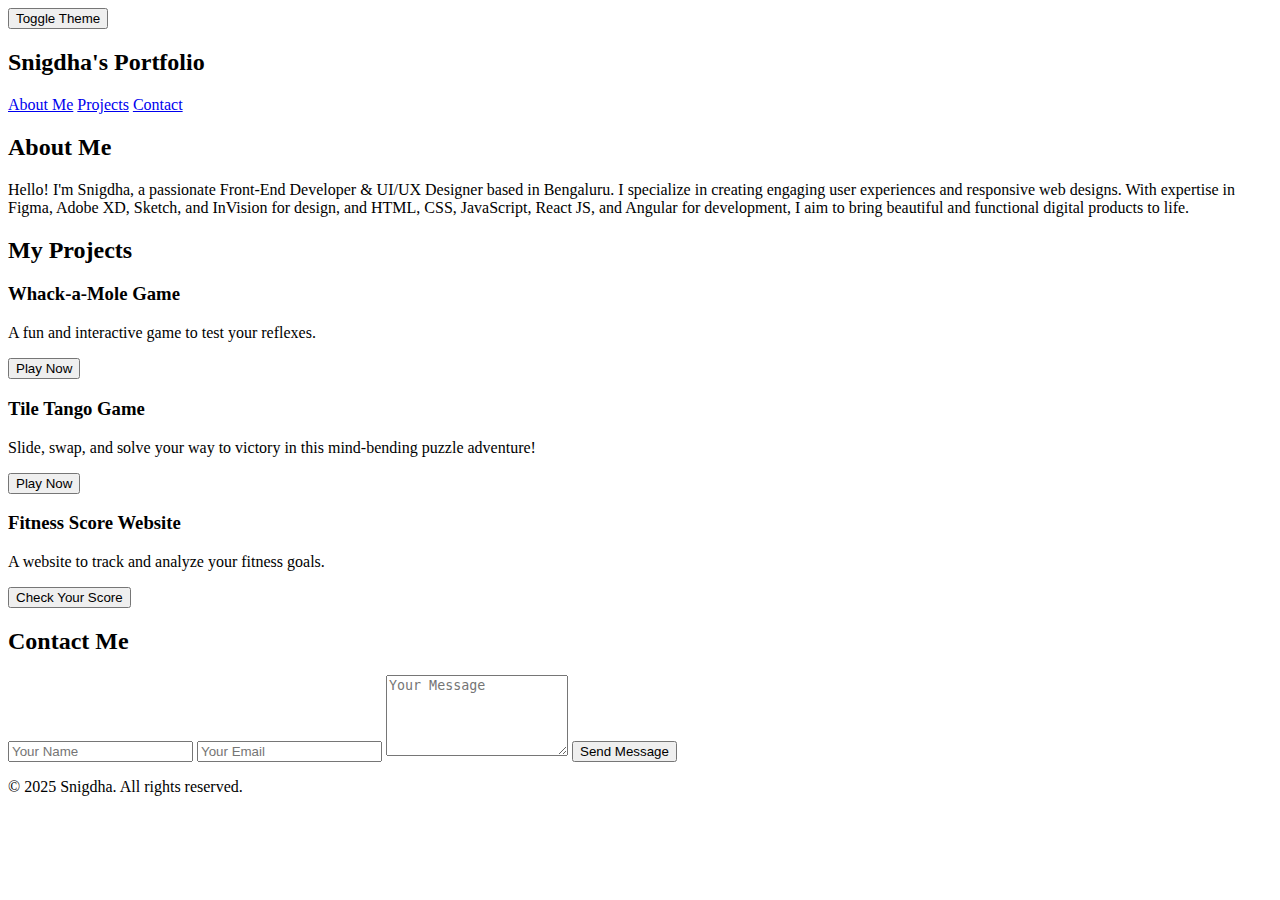
==== index.html @ c61076c6 "Add files via upload" ====
<!DOCTYPE html>
<html lang="en">
<head>
  <meta charset="UTF-8">
  <meta name="viewport" content="width=device-width, initial-scale=1.0">
  <title>Snigdha's Portfolio</title>
  <link rel="stylesheet" href="styles.css">
</head>
<body>
  <button class="theme-toggle">Toggle Theme</button>

  <aside id="sidebar">
    <h2>Snigdha's Portfolio</h2>
    <nav>
      <a href="#about">About Me</a>
      <a href="#projects">Projects</a>
      <a href="#contact">Contact</a>
    </nav>
  </aside>

  <main>
    <section id="about">
      <div id="about-content">
        <h2>About Me</h2>
        <p>Hello! I'm Snigdha, a passionate Front-End Developer & UI/UX Designer based in Bengaluru. I specialize in creating engaging user experiences and responsive web designs. With expertise in Figma, Adobe XD, Sketch, and InVision for design, and HTML, CSS, JavaScript, React JS, and Angular for development, I aim to bring beautiful and functional digital products to life.</p>
      </div>
    </section>

    <section id="projects">
      <h2>My Projects</h2>
      <div class="projects">
        <div class="project-card">
          <h3>Whack-a-Mole Game</h3>
          <p>A fun and interactive game to test your reflexes.</p>
          <a href="./whack-a-mole.html" target="_blank">
            <button>Play Now</button>
          </a>
        </div>
        <div class="project-card">
          <h3>Tile Tango Game</h3>
          <p>Slide, swap, and solve your way to victory in this mind-bending puzzle adventure!</p>
          <a href="./tile-tango.html" target="_blank">
            <button>Play Now</button>
          </a>
        </div>
        <div class="project-card">
          <h3>Fitness Score Website</h3>
          <p>A website to track and analyze your fitness goals.</p>
          <a href="./fitness-score.html" target="_blank">
            <button>Check Your Score</button>
          </a>
        </div>
      </div>
    </section>

    <section id="contact">
      <h2>Contact Me</h2>
      <form class="contact-form">
        <input type="text" placeholder="Your Name" required>
        <input type="email" placeholder="Your Email" required>
        <textarea placeholder="Your Message" rows="5" required></textarea>
        <button type="submit">Send Message</button>
      </form>
    </section>
  </main>

  <footer>
    <p>&copy; 2025 Snigdha. All rights reserved.</p>
  </footer>

  <script src="script.js"></script>
</body>
</html>
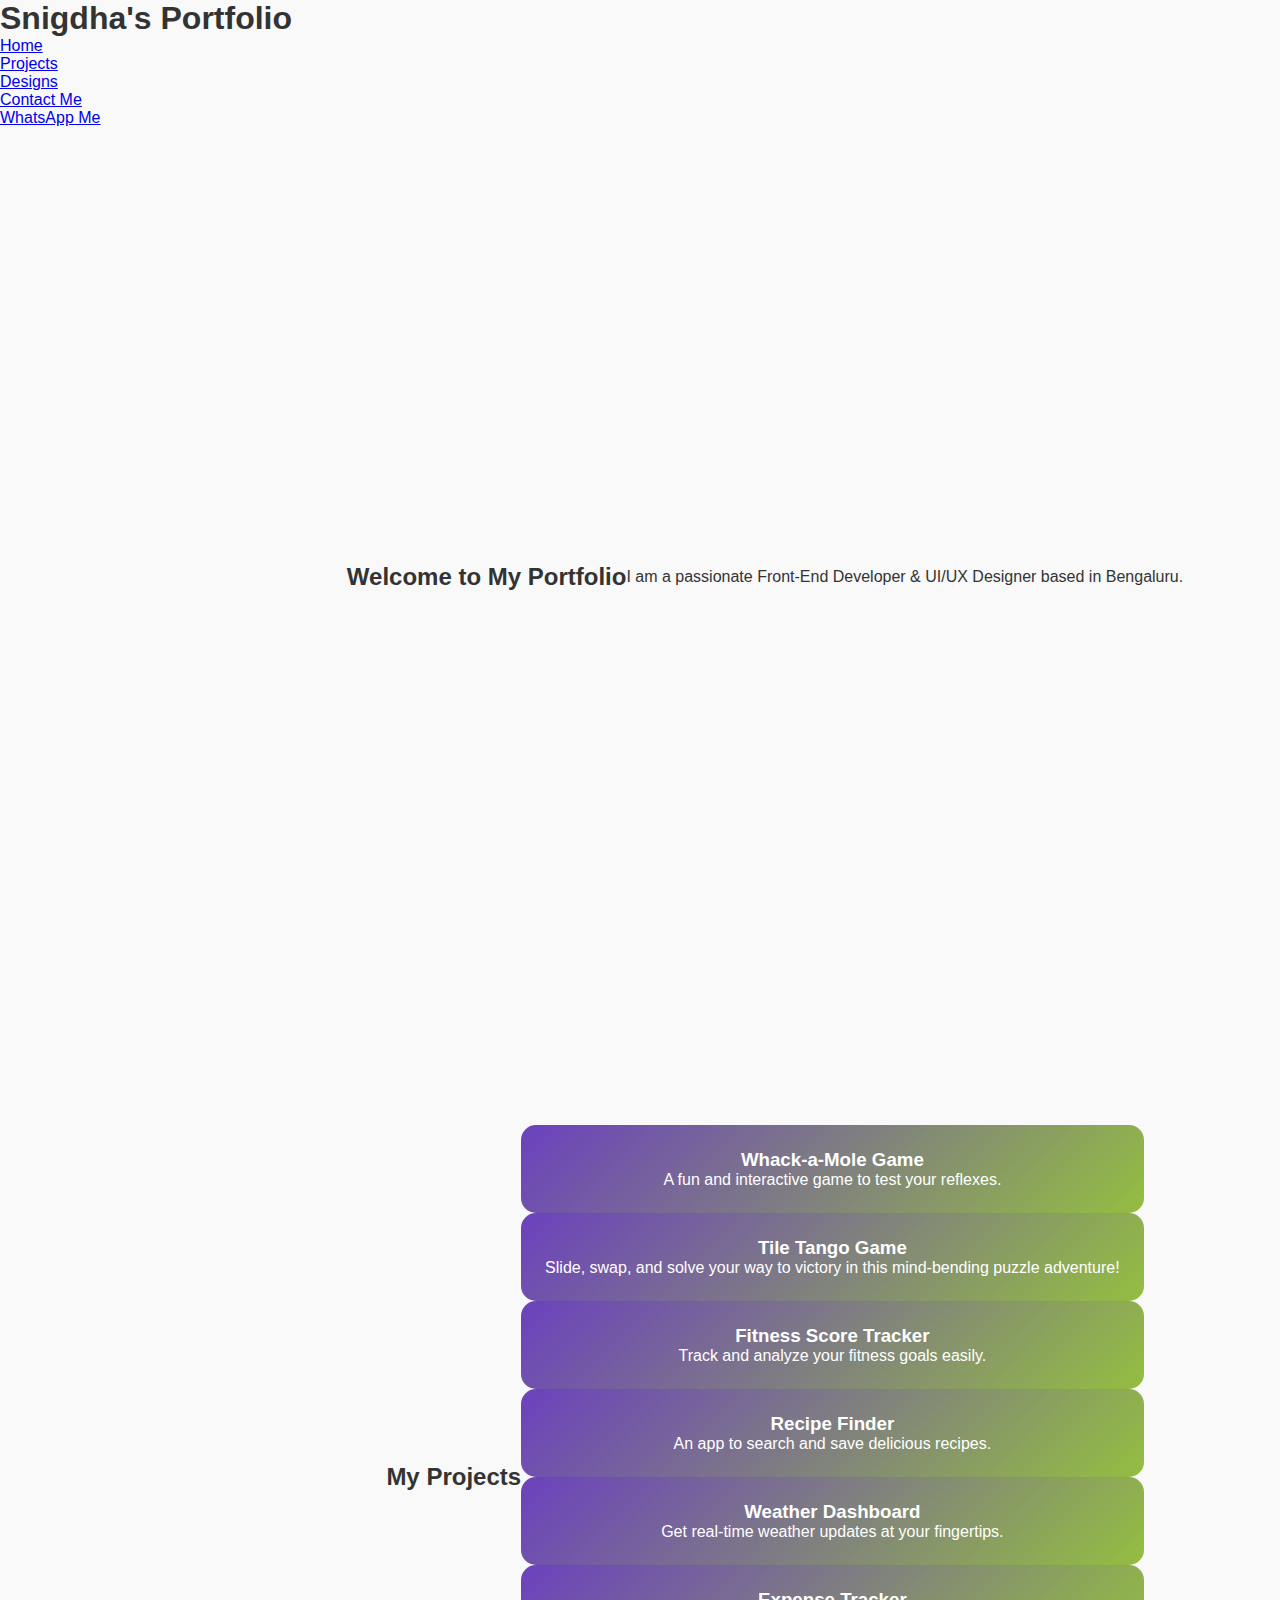
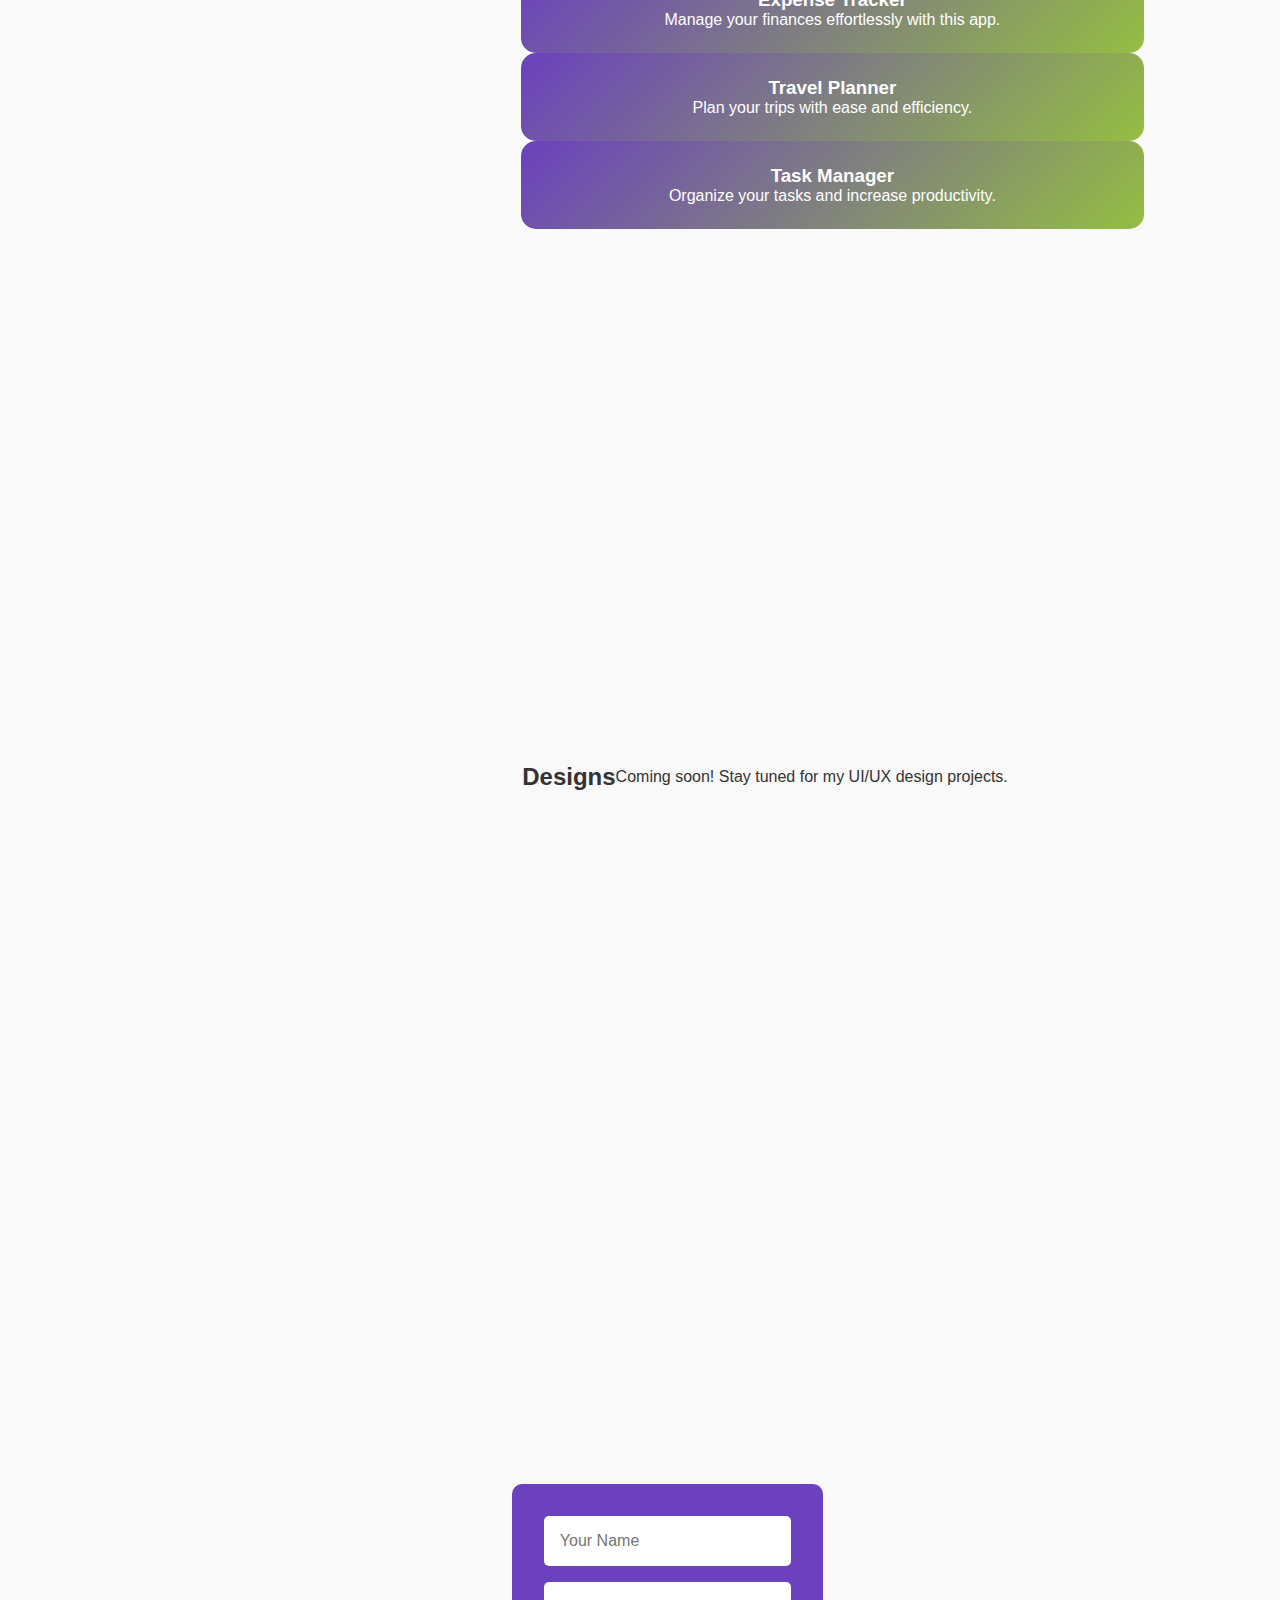
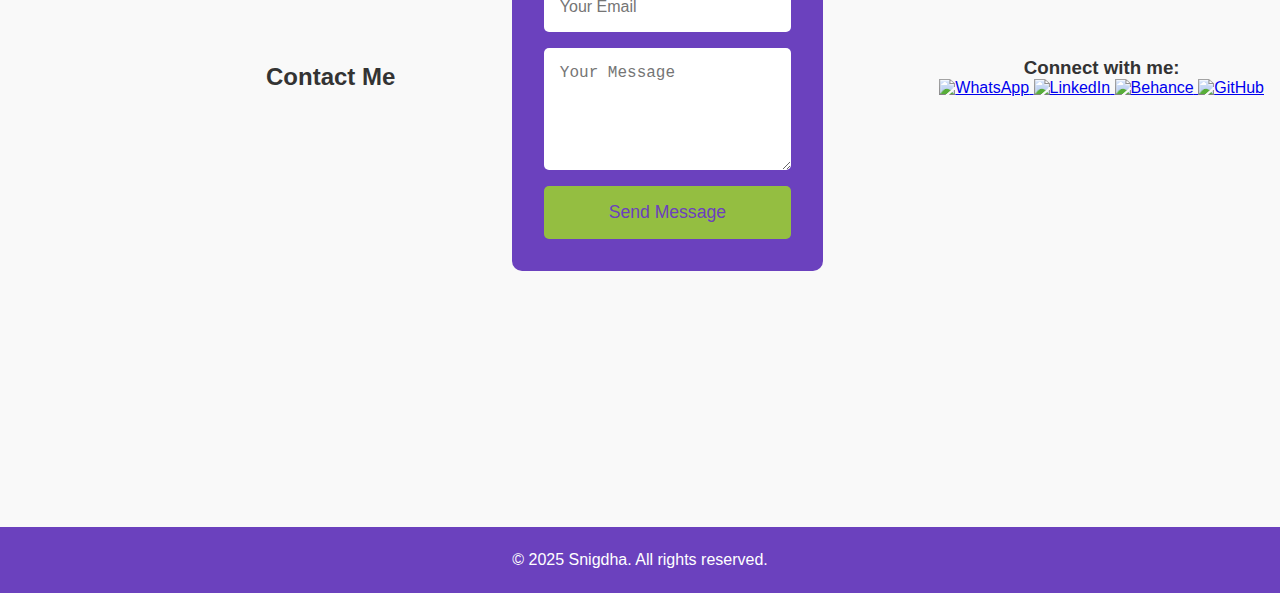
==== commit c2fc63b0: "Update index.html" ====
--- a/index.html
+++ b/index.html
@@ -4,53 +4,70 @@
   <meta charset="UTF-8">
   <meta name="viewport" content="width=device-width, initial-scale=1.0">
   <title>Snigdha's Portfolio</title>
-  <link rel="stylesheet" href="styles.css">
+  <link rel="stylesheet" href="style.css">
+  <script defer src="script.js"></script>
 </head>
 <body>
-  <button class="theme-toggle">Toggle Theme</button>
-
-  <aside id="sidebar">
-    <h2>Snigdha's Portfolio</h2>
-    <nav>
-      <a href="#about">About Me</a>
-      <a href="#projects">Projects</a>
-      <a href="#contact">Contact</a>
+  <header>
+    <nav class="navbar">
+      <h1 class="logo">Snigdha's Portfolio</h1>
+      <ul class="nav-links">
+        <li><a href="#home">Home</a></li>
+        <li><a href="#projects">Projects</a></li>
+        <li><a href="#designs">Designs</a></li>
+        <li><a href="#contact">Contact Me</a></li>
+      </ul>
+      <a href="https://wa.me/yourphonenumber" target="_blank" class="whatsapp-btn">WhatsApp Me</a>
     </nav>
-  </aside>
+  </header>
 
   <main>
-    <section id="about">
-      <div id="about-content">
-        <h2>About Me</h2>
-        <p>Hello! I'm Snigdha, a passionate Front-End Developer & UI/UX Designer based in Bengaluru. I specialize in creating engaging user experiences and responsive web designs. With expertise in Figma, Adobe XD, Sketch, and InVision for design, and HTML, CSS, JavaScript, React JS, and Angular for development, I aim to bring beautiful and functional digital products to life.</p>
-      </div>
+    <section id="home" class="hero">
+      <h2>Welcome to My Portfolio</h2>
+      <p>I am a passionate Front-End Developer & UI/UX Designer based in Bengaluru.</p>
     </section>
 
     <section id="projects">
       <h2>My Projects</h2>
-      <div class="projects">
+      <div class="projects-container">
         <div class="project-card">
           <h3>Whack-a-Mole Game</h3>
           <p>A fun and interactive game to test your reflexes.</p>
-          <a href="./whack-a-mole.html" target="_blank">
-            <button>Play Now</button>
-          </a>
         </div>
         <div class="project-card">
           <h3>Tile Tango Game</h3>
           <p>Slide, swap, and solve your way to victory in this mind-bending puzzle adventure!</p>
-          <a href="./tile-tango.html" target="_blank">
-            <button>Play Now</button>
-          </a>
         </div>
         <div class="project-card">
-          <h3>Fitness Score Website</h3>
-          <p>A website to track and analyze your fitness goals.</p>
-          <a href="./fitness-score.html" target="_blank">
-            <button>Check Your Score</button>
-          </a>
+          <h3>Fitness Score Tracker</h3>
+          <p>Track and analyze your fitness goals easily.</p>
+        </div>
+        <div class="project-card">
+          <h3>Recipe Finder</h3>
+          <p>An app to search and save delicious recipes.</p>
+        </div>
+        <div class="project-card">
+          <h3>Weather Dashboard</h3>
+          <p>Get real-time weather updates at your fingertips.</p>
+        </div>
+        <div class="project-card">
+          <h3>Expense Tracker</h3>
+          <p>Manage your finances effortlessly with this app.</p>
+        </div>
+        <div class="project-card">
+          <h3>Travel Planner</h3>
+          <p>Plan your trips with ease and efficiency.</p>
+        </div>
+        <div class="project-card">
+          <h3>Task Manager</h3>
+          <p>Organize your tasks and increase productivity.</p>
         </div>
       </div>
+    </section>
+
+    <section id="designs">
+      <h2>Designs</h2>
+      <p>Coming soon! Stay tuned for my UI/UX design projects.</p>
     </section>
 
     <section id="contact">
@@ -61,13 +78,27 @@
         <textarea placeholder="Your Message" rows="5" required></textarea>
         <button type="submit">Send Message</button>
       </form>
+
+      <div class="social-links">
+        <h3>Connect with me:</h3>
+        <a href="https://wa.me/yourphonenumber" target="_blank">
+          <img src="https://img.icons8.com/color/48/000000/whatsapp--v1.png" alt="WhatsApp">
+        </a>
+        <a href="https://www.linkedin.com/in/yourprofile" target="_blank">
+          <img src="https://img.icons8.com/color/48/000000/linkedin.png" alt="LinkedIn">
+        </a>
+        <a href="https://www.behance.net/yourprofile" target="_blank">
+          <img src="https://img.icons8.com/color/48/000000/behance.png" alt="Behance">
+        </a>
+        <a href="https://github.com/yourusername" target="_blank">
+          <img src="https://img.icons8.com/ios-filled/50/000000/github.png" alt="GitHub">
+        </a>
+      </div>
     </section>
   </main>
 
   <footer>
     <p>&copy; 2025 Snigdha. All rights reserved.</p>
   </footer>
-
-  <script src="script.js"></script>
 </body>
 </html>
--- a/style.css
+++ b/style.css
@@ -0,0 +1,254 @@
+/* Global Styles */
+* {
+    margin: 0;
+    padding: 0;
+    box-sizing: border-box;
+  }
+  body {
+    font-family: 'Poppins', sans-serif;
+    background-color: var(--bg-color, #f9f9f9);
+    color: var(--text-color, #333);
+    transition: background-color 0.3s ease, color 0.3s ease;
+    overflow-x: hidden;
+  }
+  
+  @import url('https://fonts.googleapis.com/css2?family=Poppins:wght@300;400;600&display=swap');
+  
+  /* Sidebar Styles */
+  #sidebar {
+    position: fixed;
+    top: 0;
+    left: 0;
+    width: 250px;
+    height: 100vh;
+    background: #6B41BE;
+    color: white;
+    display: flex;
+    flex-direction: column;
+    align-items: center;
+    padding: 2rem;
+    box-shadow: 2px 0 10px rgba(0, 0, 0, 0.3);
+  }
+  
+  #sidebar h2 {
+    margin-bottom: 2rem;
+    font-size: 1.8rem;
+    color: #94BE41;
+  }
+  
+  #sidebar nav {
+    display: flex;
+    flex-direction: column;
+    gap: 1.2rem;
+  }
+  
+  #sidebar a {
+    color: white;
+    text-decoration: none;
+    font-size: 1.2rem;
+    transition: color 0.3s;
+  }
+  
+  #sidebar a:hover {
+    color: #94BE41;
+  }
+  
+  /* Responsive Sidebar */
+  @media screen and (max-width: 1000px) {
+    #sidebar {
+      width: 100%;
+      height: auto;
+      position: relative;
+      flex-direction: row;
+      justify-content: space-around;
+      padding: 1rem 0;
+    }
+  
+    #sidebar h2 {
+      display: none;
+    }
+  
+    #sidebar nav {
+      flex-direction: row;
+      gap: 1rem;
+    }
+  
+    main {
+      margin-left: 0;
+    }
+  }
+  
+  /* Main Section Styles */
+  main {
+    margin-left: 250px;
+    scroll-snap-type: y mandatory;
+  }
+  
+  section {
+    height: 100vh;
+    padding: 3rem 1rem;
+    text-align: center;
+    scroll-snap-align: start;
+    display: flex;
+    justify-content: center;
+    align-items: center;
+  }
+  
+  #about {
+    background: linear-gradient(135deg, #6B41BE, #94BE41);
+    color: white;
+  }
+  
+  #about-content {
+    text-align: left;
+    background: rgba(255, 255, 255, 0.1);
+    padding: 2rem;
+    border-radius: 15px;
+    box-shadow: 0 5px 15px rgba(0, 0, 0, 0.3);
+    animation: slide-in 1s ease forwards;
+  }
+  
+  @keyframes slide-in {
+    from {
+      transform: translateX(100%);
+      opacity: 0;
+    }
+    to {
+      transform: translateX(0);
+      opacity: 1;
+    }
+  }
+  
+  #about h2 {
+    font-size: 2.5rem;
+    color: #94BE41;
+    margin-bottom: 1rem;
+  }
+  
+  #about p {
+    line-height: 1.6;
+    font-size: 1.2rem;
+  }
+  
+  footer {
+    background-color: #6B41BE;
+    color: white;
+    padding: 1.5rem;
+    text-align: center;
+  }
+  
+  /* Theme Toggle Button */
+  .theme-toggle {
+    position: fixed;
+    top: 1rem;
+    right: 1rem;
+    background: #94BE41;
+    color: white;
+    padding: 0.5rem 1rem;
+    border: none;
+    cursor: pointer;
+    border-radius: 10px;
+  }
+  
+  @media screen and (max-width: 768px) {
+    .theme-toggle {
+      top: auto;
+      bottom: 1rem;
+      right: 1rem;
+    }
+  }
+  
+  /* Projects Section */
+  .projects {
+    display: grid;
+    grid-template-columns: repeat(auto-fit, minmax(200px, 1fr));
+    gap: 1.5rem;
+    padding: 2rem;
+  }
+  
+  .project-card {
+    background: linear-gradient(135deg, #6B41BE, #94BE41);
+    padding: 1.5rem;
+    border-radius: 15px;
+    color: white;
+    text-align: center;
+    transition: transform 0.3s, box-shadow 0.3s;
+    cursor: pointer;
+    overflow: hidden;
+  }
+  
+  .project-card img {
+    width: 100%;
+    height: 150px;
+    object-fit: cover;
+    border-radius: 10px;
+    margin-bottom: 1rem;
+  }
+  
+  .project-card:hover {
+    transform: translateY(-5px);
+    box-shadow: 0 15px 30px rgba(0, 0, 0, 0.2);
+  }
+  
+  .project-card button {
+    background-color: #94BE41;
+    color: #6B41BE;
+    border: none;
+    padding: 0.8rem 1.2rem;
+    font-size: 1rem;
+    cursor: pointer;
+    border-radius: 5px;
+    transition: background-color 0.3s;
+  }
+  
+  .project-card button:hover {
+    background-color: white;
+  }
+  
+  /* Contact Form Section */
+  .contact-form {
+    display: flex;
+    flex-direction: column;
+    margin: 2rem auto;
+    padding: 2rem;
+    background-color: #6B41BE;
+    border-radius: 10px;
+    color: white;
+  }
+  
+  .contact-form input,
+  .contact-form textarea {
+    padding: 1rem;
+    margin-bottom: 1rem;
+    border: none;
+    border-radius: 5px;
+    font-size: 1rem;
+  }
+  
+  .contact-form button {
+    background-color: #94BE41;
+    padding: 1rem;
+    border: none;
+    color: #6B41BE;
+    font-size: 1.1rem;
+    cursor: pointer;
+    border-radius: 5px;
+    transition: background-color 0.3s;
+  }
+  
+  .contact-form button:hover {
+    background-color: white;
+  }
+  
+  @media screen and (max-width: 600px) {
+    .contact-form {
+      width: 90%;
+    }
+  }
+  
+  @media screen and (max-width: 768px) {
+    .projects {
+      grid-template-columns: 1fr;
+    }
+  }
+  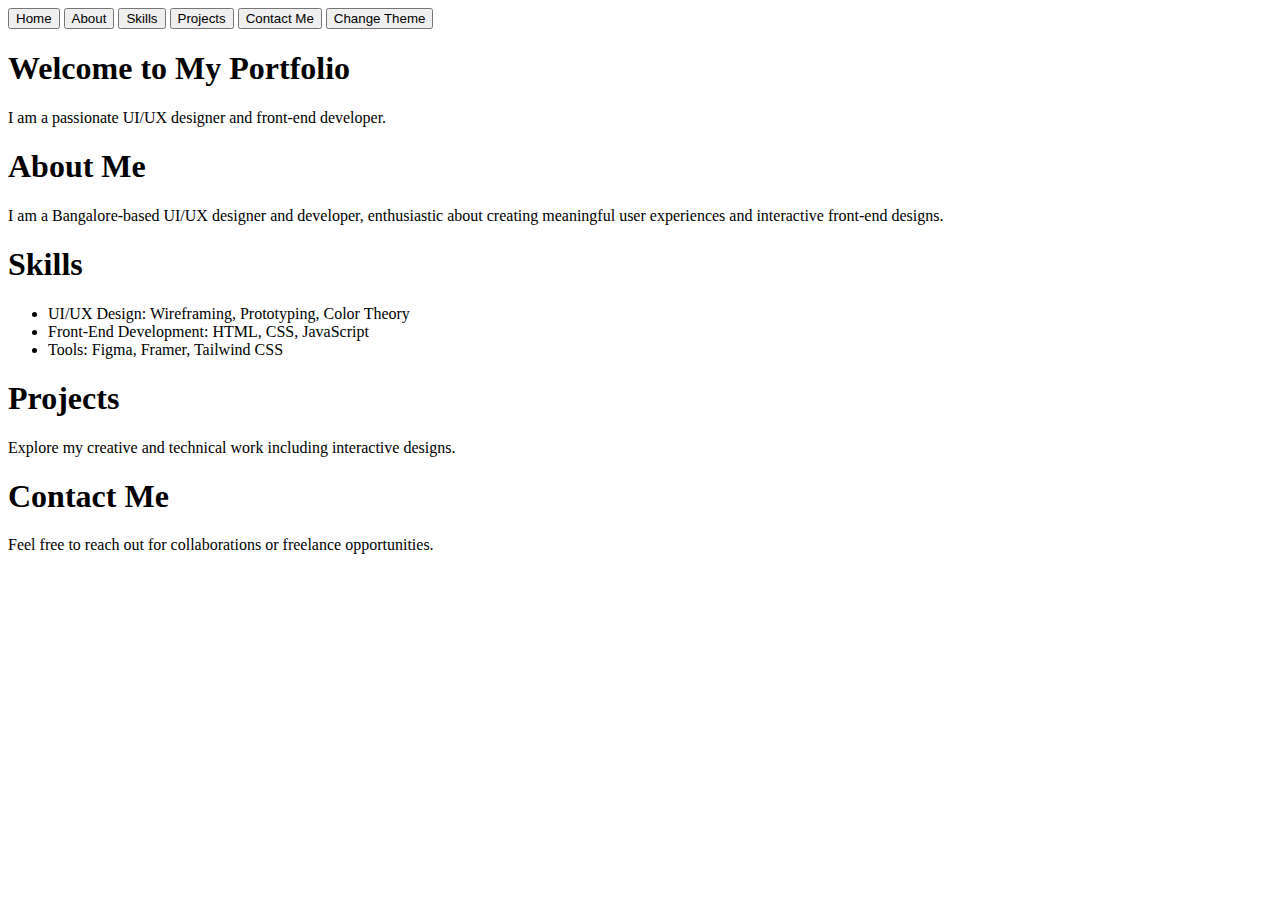
==== commit a5c1ca35: "Update index.html" ====
--- a/index.html
+++ b/index.html
@@ -3,102 +3,65 @@
 <head>
   <meta charset="UTF-8">
   <meta name="viewport" content="width=device-width, initial-scale=1.0">
-  <title>Snigdha's Portfolio</title>
-  <link rel="stylesheet" href="style.css">
-  <script defer src="script.js"></script>
+  <title>Portfolio Homepage</title>
+  <link rel="stylesheet" href="styles.css">
 </head>
 <body>
-  <header>
-    <nav class="navbar">
-      <h1 class="logo">Snigdha's Portfolio</h1>
-      <ul class="nav-links">
-        <li><a href="#home">Home</a></li>
-        <li><a href="#projects">Projects</a></li>
-        <li><a href="#designs">Designs</a></li>
-        <li><a href="#contact">Contact Me</a></li>
+  <aside>
+    <button onclick="showPage('home')">Home</button>
+    <button onclick="showPage('about')">About</button>
+    <button onclick="showPage('skills')">Skills</button>
+    <button onclick="showPage('projects')">Projects</button>
+    <button onclick="showPage('contact')">Contact Me</button>
+    <button onclick="changeTheme()">Change Theme</button>
+  </aside>
+  <main id="content" class="theme-blue">
+    <section id="home" class="page slide-in">
+      <h1>Welcome to My Portfolio</h1>
+      <p>I am a passionate UI/UX designer and front-end developer.</p>
+    </section>
+    <section id="about" class="page hidden">
+      <h1>About Me</h1>
+      <p>I am a Bangalore-based UI/UX designer and developer, enthusiastic about creating meaningful user experiences and interactive front-end designs.</p>
+    </section>
+    <section id="skills" class="page hidden">
+      <h1>Skills</h1>
+      <ul>
+        <li>UI/UX Design: Wireframing, Prototyping, Color Theory</li>
+        <li>Front-End Development: HTML, CSS, JavaScript</li>
+        <li>Tools: Figma, Framer, Tailwind CSS</li>
       </ul>
-      <a href="https://wa.me/yourphonenumber" target="_blank" class="whatsapp-btn">WhatsApp Me</a>
-    </nav>
-  </header>
-
-  <main>
-    <section id="home" class="hero">
-      <h2>Welcome to My Portfolio</h2>
-      <p>I am a passionate Front-End Developer & UI/UX Designer based in Bengaluru.</p>
     </section>
-
-    <section id="projects">
-      <h2>My Projects</h2>
-      <div class="projects-container">
-        <div class="project-card">
-          <h3>Whack-a-Mole Game</h3>
-          <p>A fun and interactive game to test your reflexes.</p>
-        </div>
-        <div class="project-card">
-          <h3>Tile Tango Game</h3>
-          <p>Slide, swap, and solve your way to victory in this mind-bending puzzle adventure!</p>
-        </div>
-        <div class="project-card">
-          <h3>Fitness Score Tracker</h3>
-          <p>Track and analyze your fitness goals easily.</p>
-        </div>
-        <div class="project-card">
-          <h3>Recipe Finder</h3>
-          <p>An app to search and save delicious recipes.</p>
-        </div>
-        <div class="project-card">
-          <h3>Weather Dashboard</h3>
-          <p>Get real-time weather updates at your fingertips.</p>
-        </div>
-        <div class="project-card">
-          <h3>Expense Tracker</h3>
-          <p>Manage your finances effortlessly with this app.</p>
-        </div>
-        <div class="project-card">
-          <h3>Travel Planner</h3>
-          <p>Plan your trips with ease and efficiency.</p>
-        </div>
-        <div class="project-card">
-          <h3>Task Manager</h3>
-          <p>Organize your tasks and increase productivity.</p>
-        </div>
-      </div>
+    <section id="projects" class="page hidden">
+      <h1>Projects</h1>
+      <p>Explore my creative and technical work including interactive designs.</p>
     </section>
-
-    <section id="designs">
-      <h2>Designs</h2>
-      <p>Coming soon! Stay tuned for my UI/UX design projects.</p>
-    </section>
-
-    <section id="contact">
-      <h2>Contact Me</h2>
-      <form class="contact-form">
-        <input type="text" placeholder="Your Name" required>
-        <input type="email" placeholder="Your Email" required>
-        <textarea placeholder="Your Message" rows="5" required></textarea>
-        <button type="submit">Send Message</button>
-      </form>
-
-      <div class="social-links">
-        <h3>Connect with me:</h3>
-        <a href="https://wa.me/yourphonenumber" target="_blank">
-          <img src="https://img.icons8.com/color/48/000000/whatsapp--v1.png" alt="WhatsApp">
-        </a>
-        <a href="https://www.linkedin.com/in/yourprofile" target="_blank">
-          <img src="https://img.icons8.com/color/48/000000/linkedin.png" alt="LinkedIn">
-        </a>
-        <a href="https://www.behance.net/yourprofile" target="_blank">
-          <img src="https://img.icons8.com/color/48/000000/behance.png" alt="Behance">
-        </a>
-        <a href="https://github.com/yourusername" target="_blank">
-          <img src="https://img.icons8.com/ios-filled/50/000000/github.png" alt="GitHub">
-        </a>
-      </div>
+    <section id="contact" class="page hidden">
+      <h1>Contact Me</h1>
+      <p>Feel free to reach out for collaborations or freelance opportunities.</p>
     </section>
   </main>
 
-  <footer>
-    <p>&copy; 2025 Snigdha. All rights reserved.</p>
-  </footer>
+  <script>
+    let currentThemeIndex = 0;
+    const themes = ['theme-blue', 'theme-green', 'theme-purple', 'theme-red'];
+
+    function showPage(pageId) {
+      document.querySelectorAll('section.page').forEach(section => {
+        section.classList.add('hidden');
+        section.classList.remove('slide-in');
+      });
+      const targetPage = document.getElementById(pageId);
+      targetPage.classList.remove('hidden');
+      targetPage.classList.add('slide-in');
+    }
+
+    function changeTheme() {
+      const main = document.getElementById('content');
+      main.classList.remove(...themes);
+      currentThemeIndex = (currentThemeIndex + 1) % themes.length;
+      main.classList.add(themes[currentThemeIndex]);
+    }
+  </script>
 </body>
 </html>
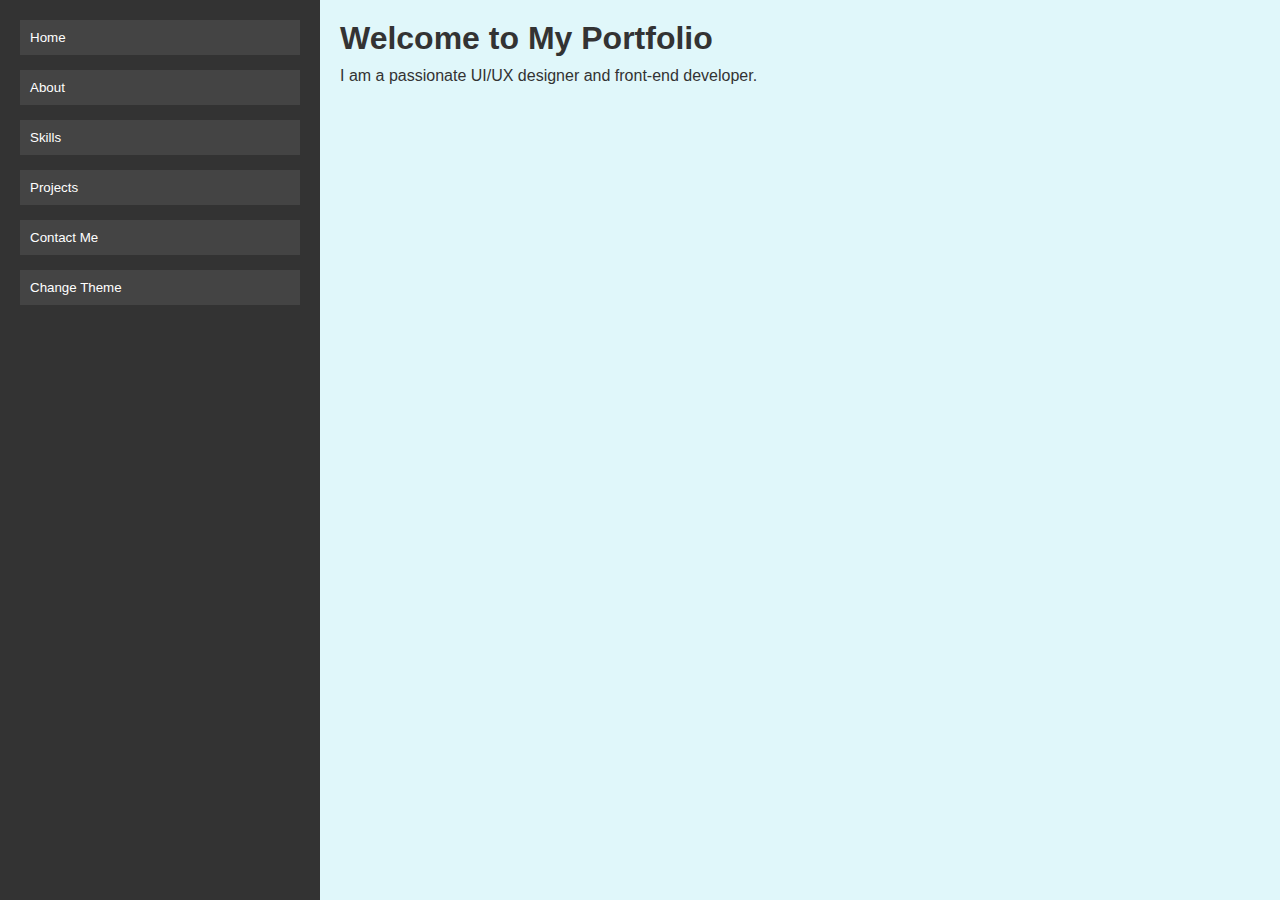
==== commit dc00ad3b: "Update index.html" ====
--- a/index.html
+++ b/index.html
@@ -4,7 +4,7 @@
   <meta charset="UTF-8">
   <meta name="viewport" content="width=device-width, initial-scale=1.0">
   <title>Portfolio Homepage</title>
-  <link rel="stylesheet" href="styles.css">
+  <link rel="stylesheet" href="style.css">
 </head>
 <body>
   <aside>
--- a/style.css
+++ b/style.css
@@ -0,0 +1,95 @@
+/* Basic Reset */
+* {
+  margin: 0;
+  padding: 0;
+  box-sizing: border-box;
+}
+
+body {
+  font-family: 'Arial', sans-serif;
+  display: flex;
+  min-height: 100vh;
+  background-color: #f0f0f0;
+  color: #333;
+}
+
+aside {
+  width: 25%;
+  background-color: #333;
+  color: white;
+  padding: 20px;
+  display: flex;
+  flex-direction: column;
+  gap: 15px;
+}
+
+aside button {
+  background: #444;
+  color: white;
+  border: none;
+  padding: 10px;
+  cursor: pointer;
+  text-align: left;
+}
+
+aside button:hover {
+  background: #555;
+}
+
+main {
+  width: 75%;
+  padding: 20px;
+  transition: background-color 0.3s;
+  position: relative;
+  overflow: hidden;
+}
+
+.page {
+  transition: transform 0.5s ease-in-out;
+  transform: translateX(100%);
+  opacity: 0;
+}
+
+.page.slide-in {
+  transform: translateX(0);
+  opacity: 1;
+}
+
+.hidden {
+  display: none;
+}
+
+.theme-blue {
+  background-color: #e0f7fa;
+}
+
+.theme-green {
+  background-color: #e8f5e9;
+}
+
+.theme-purple {
+  background-color: #f3e5f5;
+}
+
+.theme-red {
+  background-color: #ffebee;
+}
+
+h1 {
+  font-size: 2rem;
+}
+
+p {
+  margin-top: 10px;
+  font-size: 1rem;
+}
+
+ul {
+  margin-top: 10px;
+  padding-left: 20px;
+}
+
+ul li {
+  list-style-type: disc;
+  margin-bottom: 5px;
+}
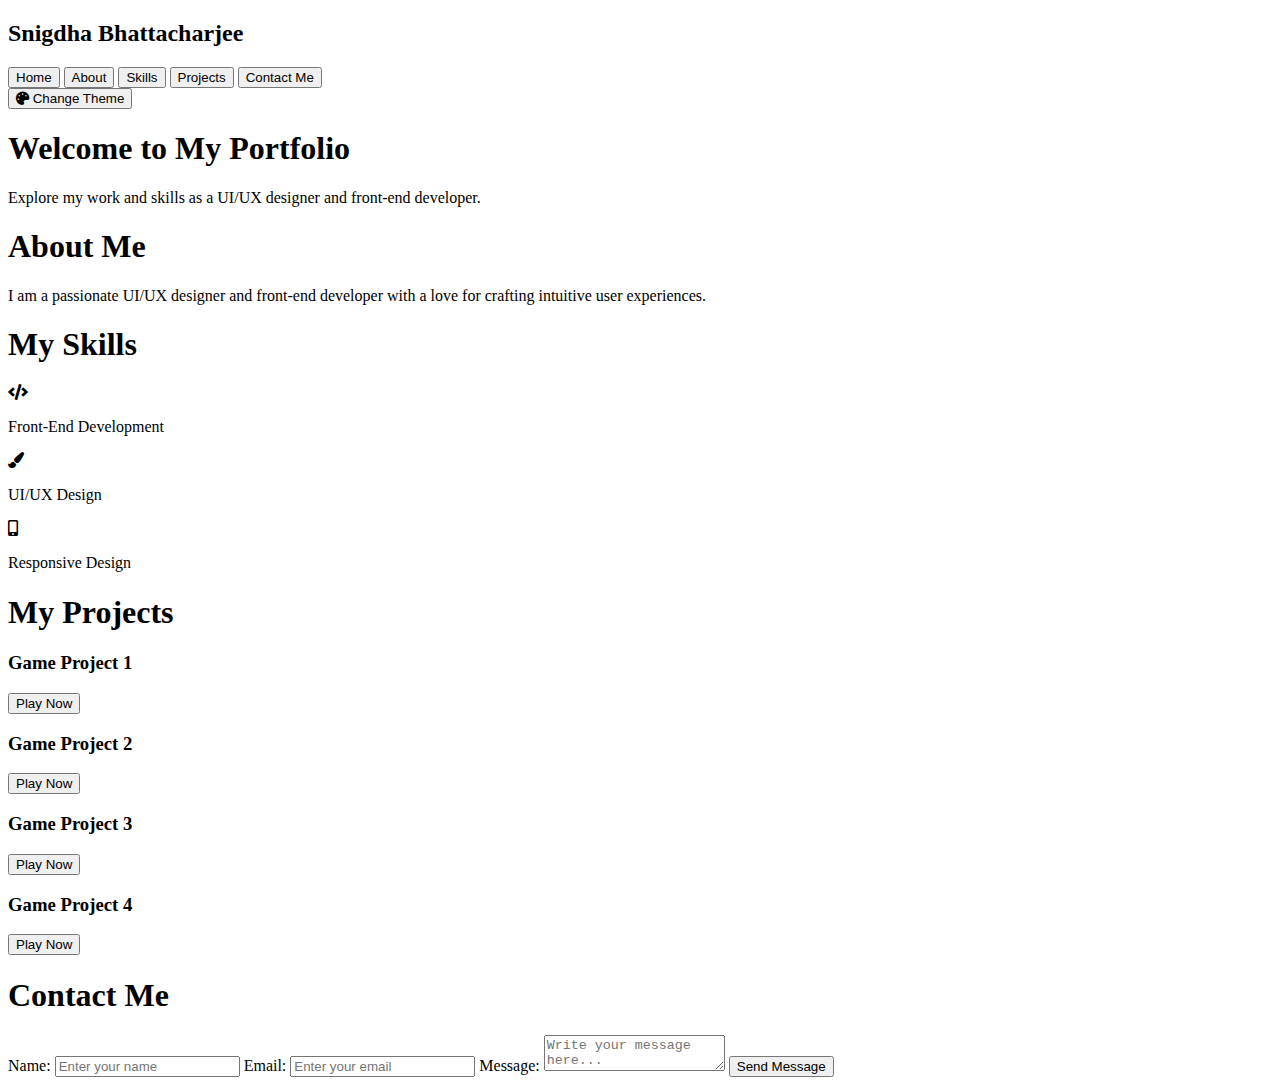
==== commit ee93dd4c: "Update index.html" ====
--- a/index.html
+++ b/index.html
@@ -3,65 +3,94 @@
 <head>
   <meta charset="UTF-8">
   <meta name="viewport" content="width=device-width, initial-scale=1.0">
-  <title>Portfolio Homepage</title>
-  <link rel="stylesheet" href="style.css">
+  <title>Portfolio Website</title>
+  <link rel="stylesheet" href="styles.css">
+  <link rel="stylesheet" href="https://cdnjs.cloudflare.com/ajax/libs/font-awesome/5.15.4/css/all.min.css">
 </head>
 <body>
   <aside>
-    <button onclick="showPage('home')">Home</button>
-    <button onclick="showPage('about')">About</button>
-    <button onclick="showPage('skills')">Skills</button>
-    <button onclick="showPage('projects')">Projects</button>
-    <button onclick="showPage('contact')">Contact Me</button>
-    <button onclick="changeTheme()">Change Theme</button>
+    <h2>Snigdha Bhattacharjee</h2>
+    <nav>
+      <button onclick="showPage('home')">Home</button>
+      <button onclick="showPage('about')">About</button>
+      <button onclick="showPage('skills')">Skills</button>
+      <button onclick="showPage('projects')">Projects</button>
+      <button onclick="showPage('contact')">Contact Me</button>
+    </nav>
   </aside>
-  <main id="content" class="theme-blue">
+
+  <button class="theme-button" onclick="changeTheme()">
+    <i class="fas fa-palette"></i> Change Theme
+  </button>
+
+  <main id="content">
     <section id="home" class="page slide-in">
       <h1>Welcome to My Portfolio</h1>
-      <p>I am a passionate UI/UX designer and front-end developer.</p>
+      <p>Explore my work and skills as a UI/UX designer and front-end developer.</p>
     </section>
+
     <section id="about" class="page hidden">
       <h1>About Me</h1>
-      <p>I am a Bangalore-based UI/UX designer and developer, enthusiastic about creating meaningful user experiences and interactive front-end designs.</p>
+      <p>I am a passionate UI/UX designer and front-end developer with a love for crafting intuitive user experiences.</p>
     </section>
+
     <section id="skills" class="page hidden">
-      <h1>Skills</h1>
-      <ul>
-        <li>UI/UX Design: Wireframing, Prototyping, Color Theory</li>
-        <li>Front-End Development: HTML, CSS, JavaScript</li>
-        <li>Tools: Figma, Framer, Tailwind CSS</li>
-      </ul>
+      <h1>My Skills</h1>
+      <div id="skills-content" class="skills-container">
+        <div class="skill-card">
+          <i class="fas fa-code"></i>
+          <p>Front-End Development</p>
+        </div>
+        <div class="skill-card">
+          <i class="fas fa-paint-brush"></i>
+          <p>UI/UX Design</p>
+        </div>
+        <div class="skill-card">
+          <i class="fas fa-mobile-alt"></i>
+          <p>Responsive Design</p>
+        </div>
+      </div>
     </section>
+
     <section id="projects" class="page hidden">
-      <h1>Projects</h1>
-      <p>Explore my creative and technical work including interactive designs.</p>
+      <h1>My Projects</h1>
+      <div id="projects-content" class="projects-container">
+        <div class="project-card">
+          <h3>Game Project 1</h3>
+          <button onclick="window.open('https://example.com', '_blank')">Play Now</button>
+        </div>
+        <div class="project-card">
+          <h3>Game Project 2</h3>
+          <button onclick="window.open('https://example.com', '_blank')">Play Now</button>
+        </div>
+        <div class="project-card">
+          <h3>Game Project 3</h3>
+          <button onclick="window.open('https://example.com', '_blank')">Play Now</button>
+        </div>
+        <div class="project-card">
+          <h3>Game Project 4</h3>
+          <button onclick="window.open('https://example.com', '_blank')">Play Now</button>
+        </div>
+      </div>
     </section>
+
     <section id="contact" class="page hidden">
       <h1>Contact Me</h1>
-      <p>Feel free to reach out for collaborations or freelance opportunities.</p>
+      <form action="#" method="post" class="contact-form">
+        <label for="name">Name:</label>
+        <input type="text" id="name" name="name" placeholder="Enter your name" required>
+        
+        <label for="email">Email:</label>
+        <input type="email" id="email" name="email" placeholder="Enter your email" required>
+        
+        <label for="message">Message:</label>
+        <textarea id="message" name="message" placeholder="Write your message here..." required></textarea>
+        
+        <button type="submit">Send Message</button>
+      </form>
     </section>
   </main>
 
-  <script>
-    let currentThemeIndex = 0;
-    const themes = ['theme-blue', 'theme-green', 'theme-purple', 'theme-red'];
-
-    function showPage(pageId) {
-      document.querySelectorAll('section.page').forEach(section => {
-        section.classList.add('hidden');
-        section.classList.remove('slide-in');
-      });
-      const targetPage = document.getElementById(pageId);
-      targetPage.classList.remove('hidden');
-      targetPage.classList.add('slide-in');
-    }
-
-    function changeTheme() {
-      const main = document.getElementById('content');
-      main.classList.remove(...themes);
-      currentThemeIndex = (currentThemeIndex + 1) % themes.length;
-      main.classList.add(themes[currentThemeIndex]);
-    }
-  </script>
+  <script src="script.js"></script>
 </body>
 </html>
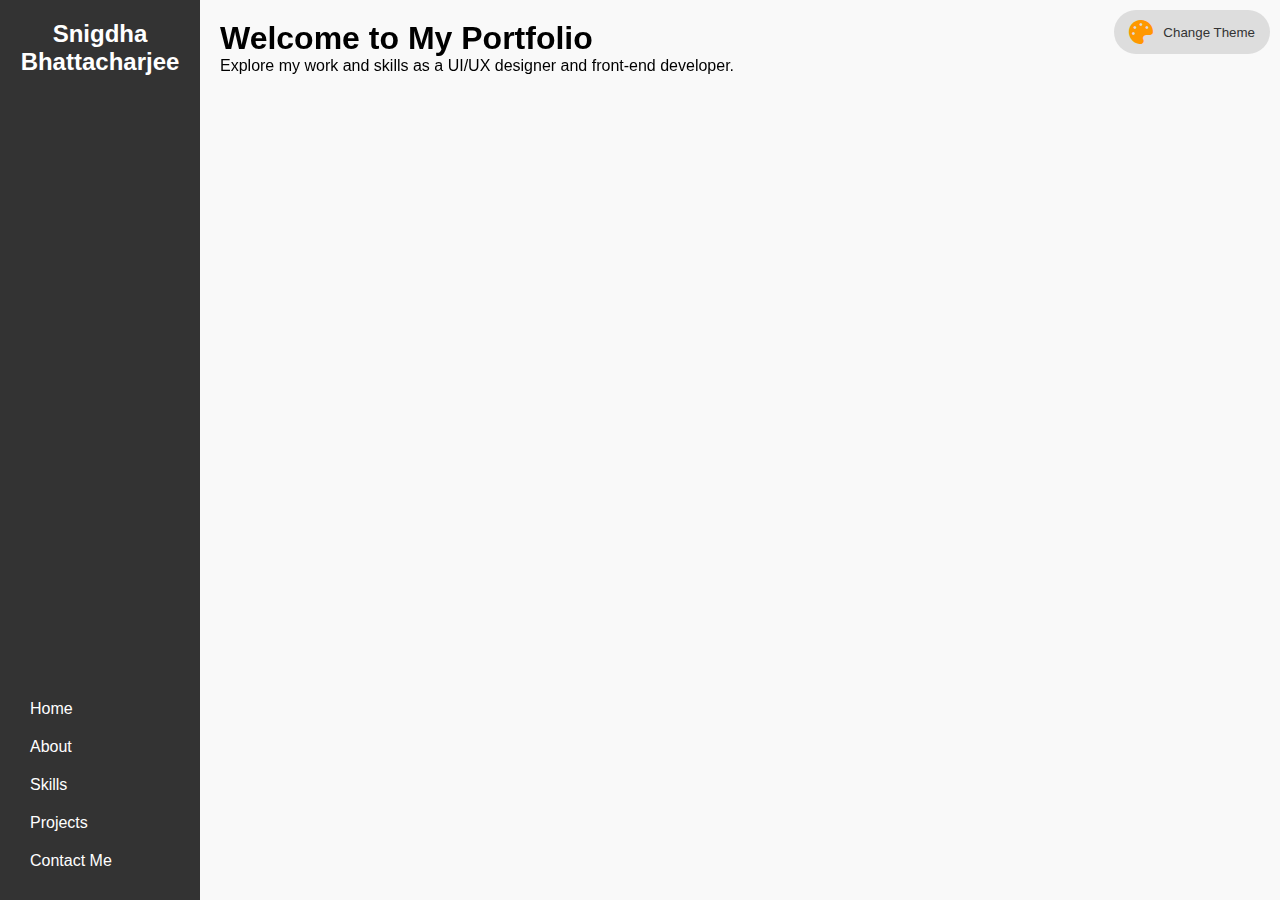
==== commit 948d7ac8: "Update index.html" ====
--- a/index.html
+++ b/index.html
@@ -4,7 +4,7 @@
   <meta charset="UTF-8">
   <meta name="viewport" content="width=device-width, initial-scale=1.0">
   <title>Portfolio Website</title>
-  <link rel="stylesheet" href="styles.css">
+  <link rel="stylesheet" href="style.css">
   <link rel="stylesheet" href="https://cdnjs.cloudflare.com/ajax/libs/font-awesome/5.15.4/css/all.min.css">
 </head>
 <body>
--- a/style.css
+++ b/style.css
@@ -0,0 +1,177 @@
+/* Reset styles */
+* {
+  margin: 0;
+  padding: 0;
+  box-sizing: border-box;
+}
+
+body {
+  font-family: 'Arial', sans-serif;
+  display: flex;
+  height: 100vh;
+  background-color: #f9f9f9;
+  overflow: hidden;
+}
+
+aside {
+  background-color: #333;
+  color: white;
+  padding: 20px;
+  width: 200px;
+  height: 100%;
+  display: flex;
+  flex-direction: column;
+  justify-content: space-between;
+}
+
+aside h2 {
+  margin-top: 0;
+  font-size: 1.5rem;
+  text-align: center;
+}
+
+nav button {
+  background: none;
+  color: white;
+  border: none;
+  cursor: pointer;
+  padding: 10px;
+  text-align: left;
+  width: 100%;
+  font-size: 1rem;
+  transition: background 0.3s;
+}
+
+nav button:hover {
+  background-color: #555;
+}
+
+main {
+  flex-grow: 1;
+  padding: 20px;
+  position: relative;
+  overflow: hidden;
+}
+
+.page {
+  position: absolute;
+  width: 100%;
+  transition: transform 0.5s ease-in-out;
+}
+
+.slide-in {
+  transform: translateX(0);
+}
+
+.hidden {
+  transform: translateX(100%);
+}
+
+.theme-button {
+  position: fixed;
+  top: 10px;
+  right: 10px;
+  background-color: #ddd;
+  color: #333;
+  border: none;
+  padding: 10px 15px;
+  cursor: pointer;
+  border-radius: 25px;
+  display: flex;
+  align-items: center;
+  gap: 10px;
+}
+
+.theme-button i {
+  color: #ff9800;
+  font-size: 1.5rem;
+}
+
+.contact-form {
+  max-width: 400px;
+  margin: auto;
+  display: flex;
+  flex-direction: column;
+  gap: 15px;
+}
+
+.contact-form label {
+  font-weight: bold;
+}
+
+.contact-form input, .contact-form textarea {
+  padding: 10px;
+  border: 1px solid #ccc;
+  border-radius: 5px;
+  width: 100%;
+}
+
+.contact-form button {
+  background-color: #007bff;
+  color: white;
+  border: none;
+  padding: 10px;
+  border-radius: 5px;
+  cursor: pointer;
+}
+
+.contact-form button:hover {
+  background-color: #0056b3;
+}
+
+.skills-container, .projects-container {
+  display: grid;
+  grid-template-columns: repeat(auto-fill, minmax(250px, 1fr));
+  gap: 20px;
+  margin: 20px 0;
+}
+
+.skill-card, .project-card {
+  background-color: white;
+  padding: 15px;
+  box-shadow: 0 2px 5px rgba(0, 0, 0, 0.1);
+  border-radius: 8px;
+  text-align: center;
+}
+
+.skill-card i {
+  font-size: 2rem;
+  color: #4caf50;
+}
+
+.project-card button {
+  background-color: #4caf50;
+  color: white;
+  padding: 10px 15px;
+  border: none;
+  border-radius: 5px;
+  cursor: pointer;
+  margin-top: 10px;
+}
+
+.project-card button:hover {
+  background-color: #388e3c;
+}
+
+/* Responsive Design */
+@media (max-width: 768px) {
+  aside {
+    width: 100px;
+  }
+
+  aside h2 {
+    font-size: 1rem;
+  }
+
+  nav button {
+    font-size: 0.9rem;
+  }
+
+  .theme-button {
+    padding: 8px 10px;
+  }
+
+  .contact-form {
+    max-width: 300px;
+  }
+}
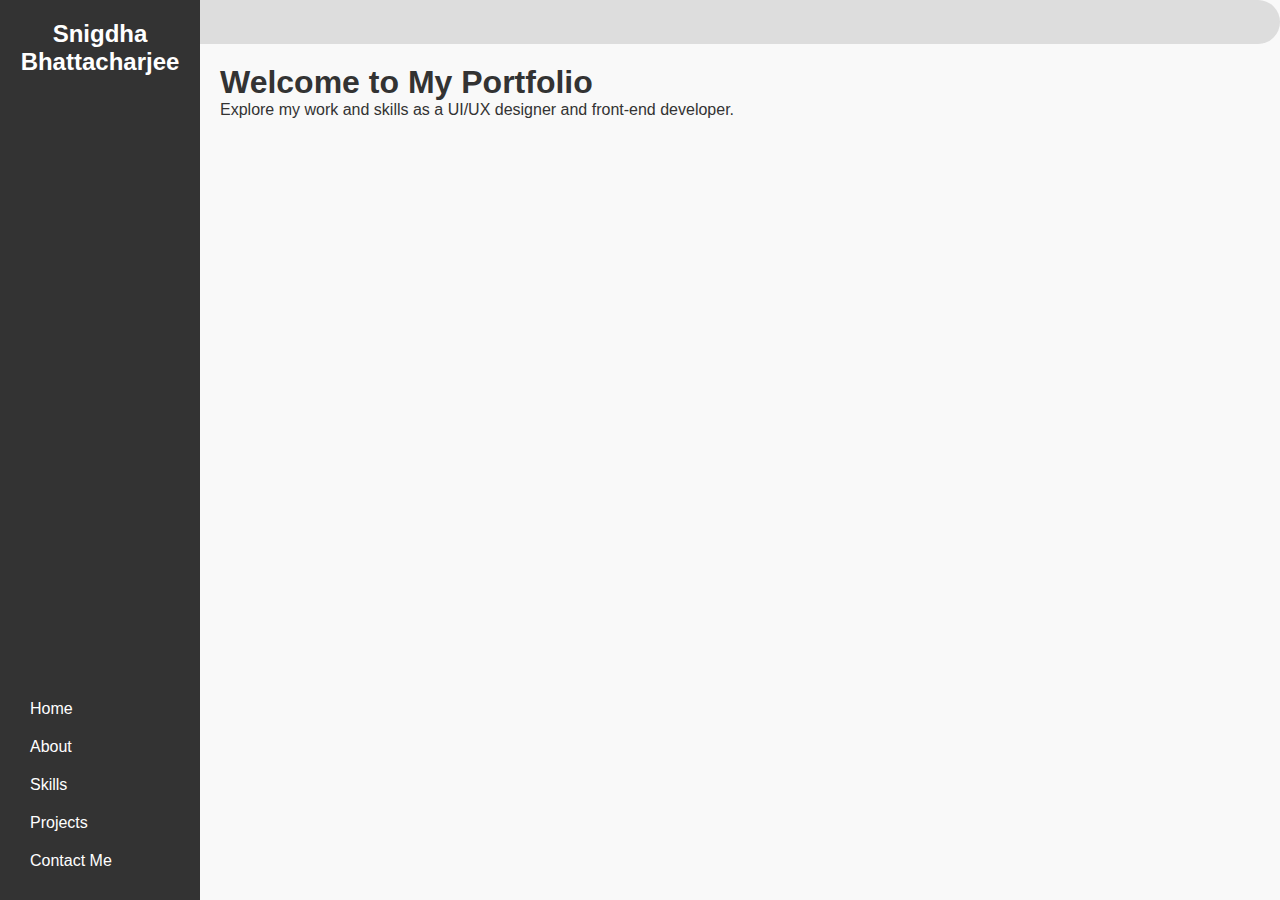
==== commit d570a0bb: "Update index.html" ====
--- a/index.html
+++ b/index.html
@@ -6,6 +6,7 @@
   <title>Portfolio Website</title>
   <link rel="stylesheet" href="style.css">
   <link rel="stylesheet" href="https://cdnjs.cloudflare.com/ajax/libs/font-awesome/5.15.4/css/all.min.css">
+  <link rel="stylesheet" href="https://cdnjs.cloudflare.com/ajax/libs/font-awesome/6.0.0-beta3/css/all.min.css">
 </head>
 <body>
   <aside>
--- a/style.css
+++ b/style.css
@@ -7,10 +7,37 @@
 
 body {
   font-family: 'Arial', sans-serif;
+  background-color: #f9f9f9;
+  color: #333;
   display: flex;
-  height: 100vh;
-  background-color: #f9f9f9;
-  overflow: hidden;
+  flex-direction: column;
+  min-height: 100vh;
+}
+
+header {
+  display: flex;
+  justify-content: space-between;
+  padding: 15px;
+  background: #444;
+  color: white;
+  align-items: center;
+}
+
+.theme-button {
+  background-color: #ddd;
+  color: #333;
+  border: none;
+  padding: 10px 15px;
+  cursor: pointer;
+  border-radius: 25px;
+  display: flex;
+  align-items: center;
+  gap: 10px;
+}
+
+.theme-button i {
+  color: #ff9800;
+  font-size: 1.5rem;
 }
 
 aside {
@@ -19,6 +46,9 @@
   padding: 20px;
   width: 200px;
   height: 100%;
+  position: fixed;
+  top: 0;
+  left: 0;
   display: flex;
   flex-direction: column;
   justify-content: space-between;
@@ -40,17 +70,25 @@
   width: 100%;
   font-size: 1rem;
   transition: background 0.3s;
+  display: flex;
+  align-items: center;
+  gap: 10px;
 }
 
 nav button:hover {
   background-color: #555;
 }
 
+nav button i {
+  font-size: 1.2rem;
+}
+
 main {
   flex-grow: 1;
   padding: 20px;
+  margin-left: 200px;
+  overflow: hidden;
   position: relative;
-  overflow: hidden;
 }
 
 .page {
@@ -67,32 +105,14 @@
   transform: translateX(100%);
 }
 
-.theme-button {
-  position: fixed;
-  top: 10px;
-  right: 10px;
-  background-color: #ddd;
-  color: #333;
-  border: none;
-  padding: 10px 15px;
-  cursor: pointer;
-  border-radius: 25px;
-  display: flex;
-  align-items: center;
-  gap: 10px;
-}
-
-.theme-button i {
-  color: #ff9800;
-  font-size: 1.5rem;
-}
-
 .contact-form {
   max-width: 400px;
   margin: auto;
   display: flex;
   flex-direction: column;
   gap: 15px;
+  justify-content: center;
+  align-items: center;
 }
 
 .contact-form label {
